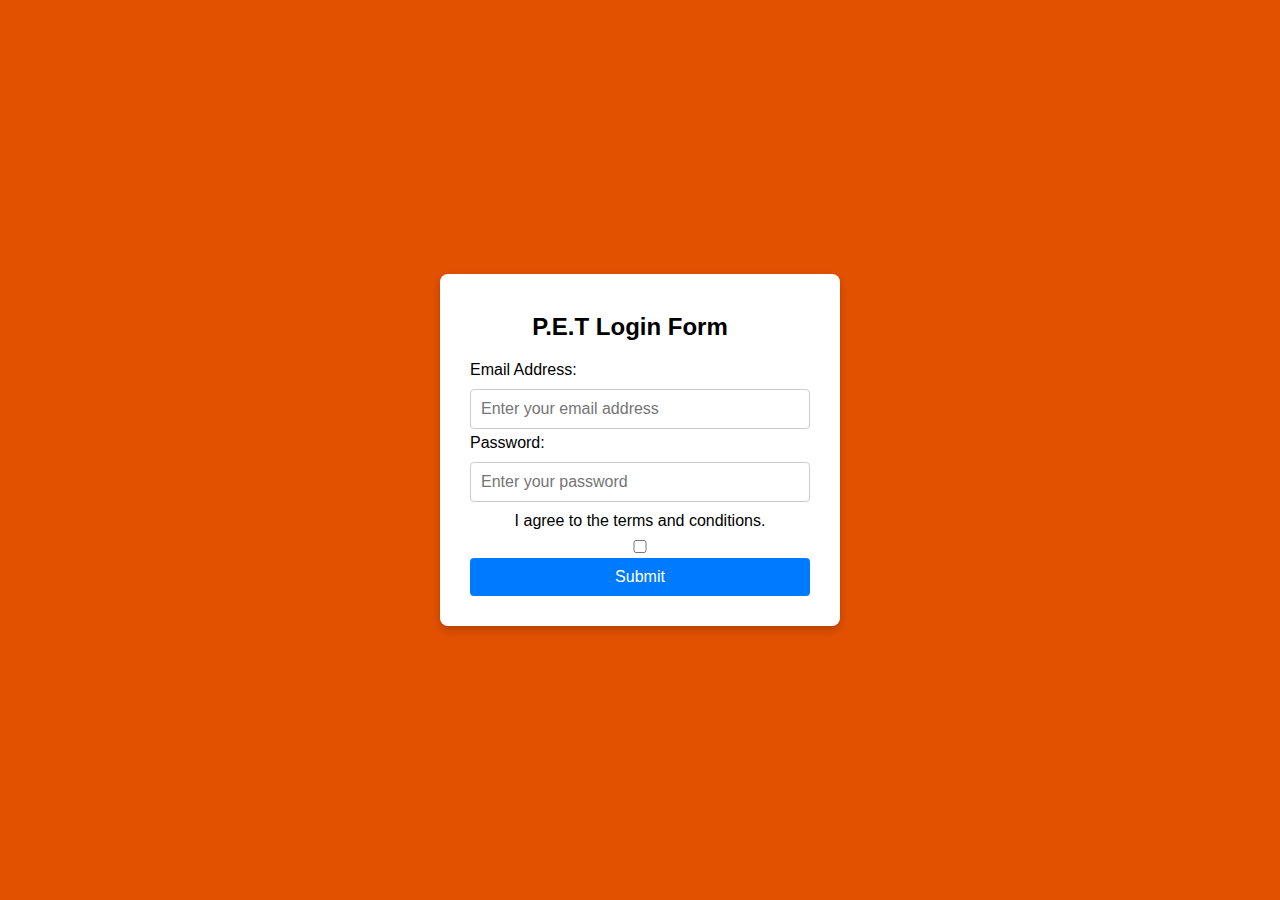
==== login.html @ d1493d8e "Create Login Page" ====
<!DOCTYPE html>
<html lang="en">
<head>
    <meta charset="UTF-8">
    <meta name="viewport" content="width=device-width, initial-scale=1.0">
    <title>P.E.T Login Form</title>
    <link rel="stylesheet" href="loginStyle.css"> <!-- link to CSS file -->
</head>
<body>
    <form id="userForm" action="retrieve.php" method="post">
        <h2>P.E.T Login Form</h2>
        
        <!-- Email Address -->
        <label for="email">Email Address:</label>
        <input type="email" id="email" name="email" placeholder="Enter your email address" required>
        <div class="error" id="emailError"></div>

        <!-- Password Field -->
        <label for="password">Password:</label>
        <input type="password" id="password" name="password" placeholder="Enter your password" required
               minlength="8"
               pattern="^(?=.*[0-9])(?=.*[!@#$%^&*]).{8,}$"
               title="Password must be at least 8 characters long, contain at least one number, and one special character.">
        <div class="error" id="passwordError"></div>       

        <!-- Agreement to Terms -->
        <div class="terms-container">
            <label for="terms">I agree to the terms and conditions.</label>
            <input type="checkbox" id="terms" name="terms" required />
        </div>
        <div class="error" id="termsError"></div>

        <!-- Submit Button -->
        <button type="submit">Submit</button>
    </form>
    
    <!-- link to the JavaScript files -->
    <script src="validator.js"></script>
    <!--<script src="test.js"></script>-->
</body>
</html>
---- loginStyle.css ----
/* general body styling */
body {
    font-family: Arial, sans-serif;
    margin: 0;
    padding: 0;
    display: flex;
    justify-content: center; 
    align-items: center; 
    height: 100vh; 
    background-color: #e25100; 
}

/* form container styling */
form {
    background: #ffffff;
    padding: 20px 30px;
    border-radius: 8px;
    box-shadow: 0 4px 8px rgba(0, 0, 0, 0.2);
    width: 100%;
    max-width: 400px; 
    box-sizing: border-box;
}

/* input fields styling */
input, select, button {
    display: block; 
    width: 100%; 
    padding: 10px;
    margin: 10px 0;
    font-size: 16px;
    border: 1px solid #ccc;
    border-radius: 4px;
    box-sizing: border-box;
}

/* alignment for the terms and conditions label */
.terms-container {
    display: block;
    align-items: center;
    justify-content: center;
    text-align: center;
    margin-top: 15px; 
}

/* buttons styling */
button {
    background: #007bff;
    color: #ffffff;
    border: none;
    cursor: pointer;
    transition: background 0.3s;
}

button:hover {
    background: #0056b3;
}

/* error message styling */
.error {
    color: red;
    font-size: 14px;
    margin-top: -5px; /* Brings the error message closer to the field */
    margin-bottom: 5px; 
}

/* title styling */
h2 {
    text-align: center;
    margin-bottom: 20px;
    margin-left: -20px;
    color: #000000;
}
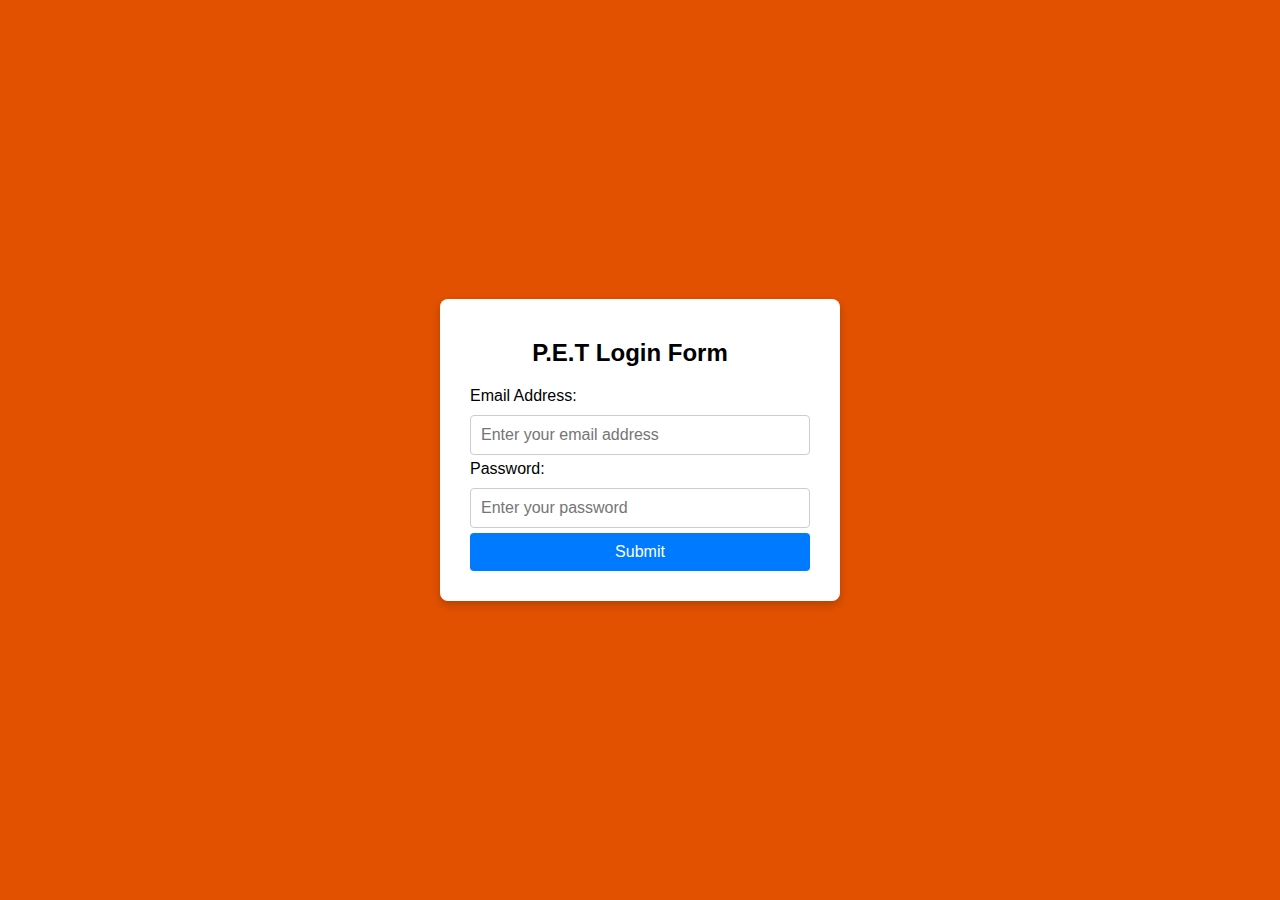
==== commit 16bda504: "Removed Unnecessary Code" ====
--- a/login.html
+++ b/login.html
@@ -23,19 +23,12 @@
                title="Password must be at least 8 characters long, contain at least one number, and one special character.">
         <div class="error" id="passwordError"></div>       
 
-        <!-- Agreement to Terms -->
-        <div class="terms-container">
-            <label for="terms">I agree to the terms and conditions.</label>
-            <input type="checkbox" id="terms" name="terms" required />
-        </div>
-        <div class="error" id="termsError"></div>
+       
 
         <!-- Submit Button -->
         <button type="submit">Submit</button>
     </form>
     
-    <!-- link to the JavaScript files -->
-    <script src="validator.js"></script>
-    <!--<script src="test.js"></script>-->
+   
 </body>
 </html>
